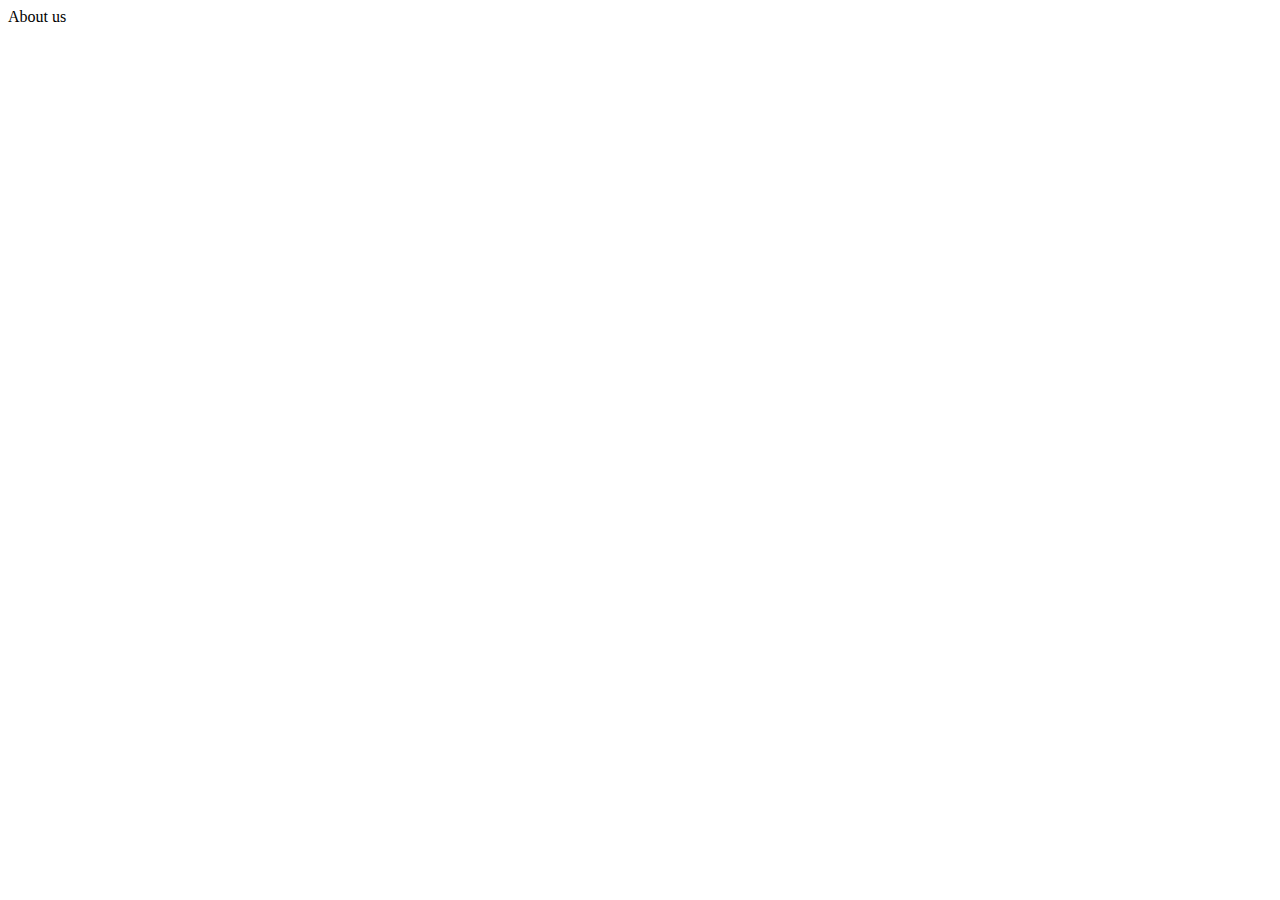
==== aboutus.html @ fa327379 "exercise 1 and 2 ready" ====
<!DOCTYPE html>
<html lang="en">
<head>
    <meta charset="UTF-8">
    <meta name="viewport" content="width=device-width, initial-scale=1.0">
    <title>Document</title>
</head>
<body>
    About us
</body>
</html>
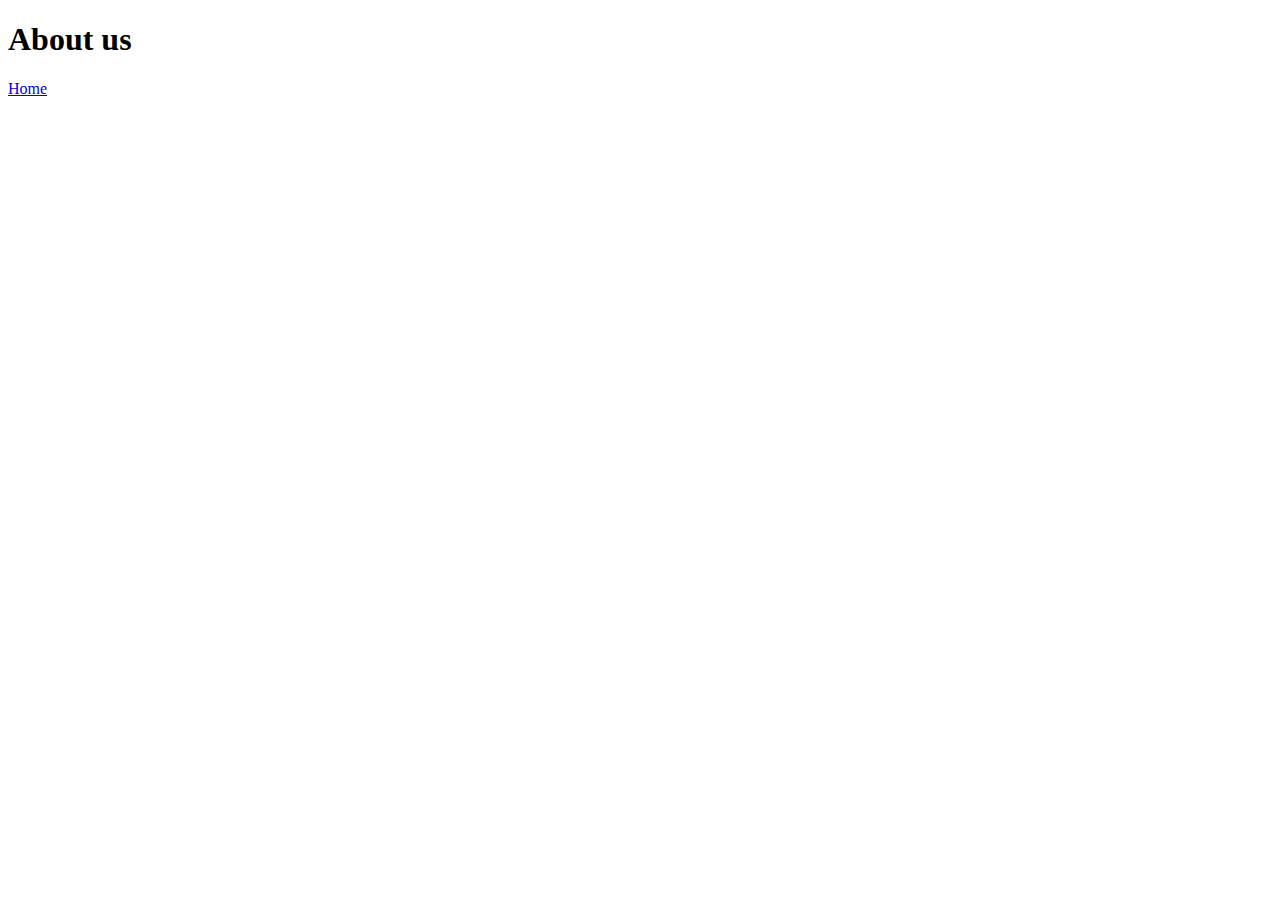
==== commit 9c0d3ac5: "push" ====
--- a/aboutus.html
+++ b/aboutus.html
@@ -6,6 +6,8 @@
     <title>Document</title>
 </head>
 <body>
-    About us
+    <h1>About us</h1>
+    <p><li><a color="black" href="index.html">Home</a></li></p>
+
 </body>
 </html>